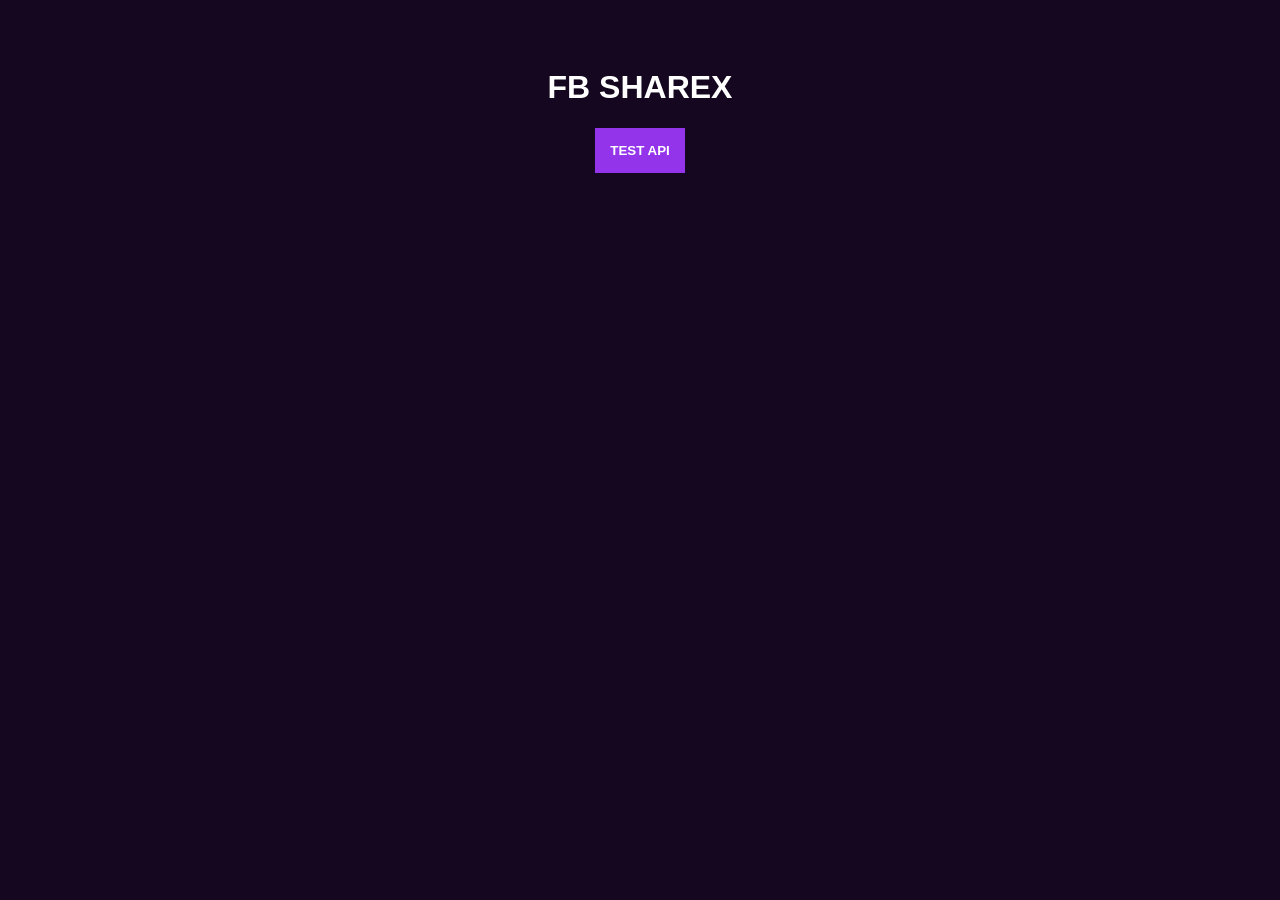
==== app/src/main/assets/index.html @ c12bc35d "full android build" ====
<!DOCTYPE html>
<html>
<head>
<meta name="viewport" content="width=device-width,initial-scale=1">
<style>
body{background:#14071f;color:white;font-family:Arial;text-align:center;padding:40px}
button{padding:15px;border:none;background:#9333ea;color:white;font-weight:bold}
</style>
</head>
<body>

<h1>FB SHAREX</h1>

<button onclick="run()">TEST API</button>

<script>
function run(){
fetch("https://vern-rest-api.vercel.app/api/share?cookie=&link=&limit=1")
.then(r=>r.text())
.then(t=>alert(t))
}
</script>

</body>
</html>
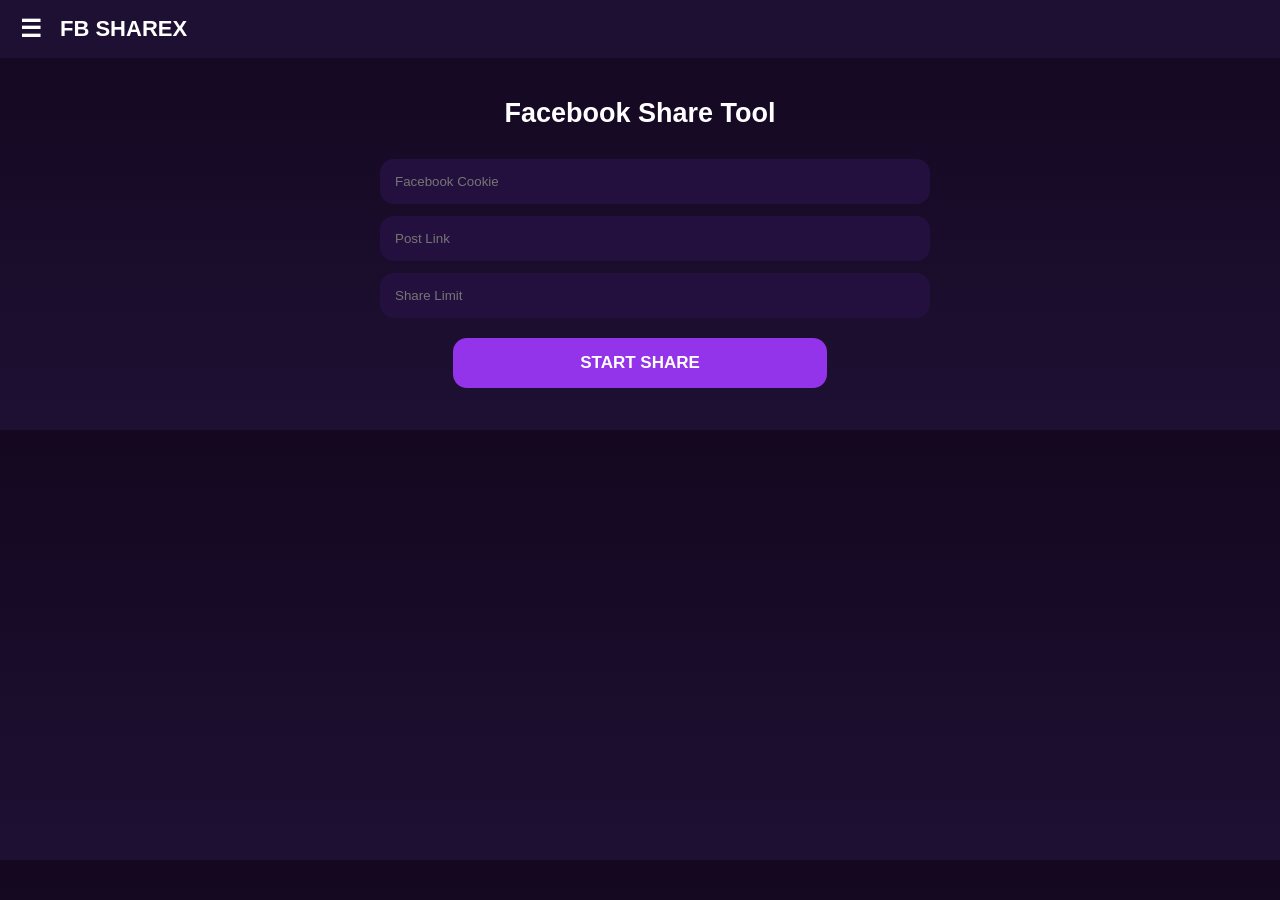
==== commit a93cbc04: "working android build" ====
--- a/app/src/main/assets/index.html
+++ b/app/src/main/assets/index.html
@@ -2,25 +2,38 @@
 <html>
 <head>
 <meta name="viewport" content="width=device-width,initial-scale=1">
-<style>
-body{background:#14071f;color:white;font-family:Arial;text-align:center;padding:40px}
-button{padding:15px;border:none;background:#9333ea;color:white;font-weight:bold}
-</style>
+<link rel="stylesheet" href="style.css">
 </head>
 <body>
 
-<h1>FB SHAREX</h1>
+<div class="topbar">
+<button class="burger" onclick="toggleMenu()">☰</button>
+<div class="brand">FB SHAREX</div>
+</div>
 
-<button onclick="run()">TEST API</button>
+<div id="menu" class="sidebar hide">
+<div class="menuTitle">MENU</div>
+<button onclick="closeMenu()">Home</button>
+<button onclick="saveCookie()">Save Cookie</button>
+<button onclick="aboutApp()">About</button>
+</div>
 
-<script>
-function run(){
-fetch("https://vern-rest-api.vercel.app/api/share?cookie=&link=&limit=1")
-.then(r=>r.text())
-.then(t=>alert(t))
-}
-</script>
+<div class="wrap">
 
+<h1>Facebook Share Tool</h1>
+
+<input id="cookie" placeholder="Facebook Cookie">
+<input id="link" placeholder="Post Link">
+<input id="limit" placeholder="Share Limit">
+
+<button class="shareBtn" onclick="runShare()">START SHARE</button>
+
+<div id="status" class="status hide"></div>
+<div id="logs" class="logs hide"></div>
+
+</div>
+
+<script src="app.js"></script>
 </body>
 </html>
 
--- a/app/src/main/assets/style.css
+++ b/app/src/main/assets/style.css
@@ -0,0 +1,15 @@
+body{margin:0;font-family:Arial;background:linear-gradient(180deg,#14071f,#1e1033);color:#fff}
+.topbar{display:flex;align-items:center;padding:14px;background:#1e1033}
+.burger{background:none;border:none;color:#fff;font-size:24px;margin-right:12px;font-weight:900}
+.brand{font-size:22px;font-weight:900}
+.sidebar{position:fixed;top:0;left:0;width:240px;height:100%;background:#1b0d2f;padding:18px}
+.hide{display:none}
+.menuTitle{font-size:22px;font-weight:900;margin-bottom:14px}
+.sidebar button{width:100%;padding:14px;margin-top:10px;border:none;border-radius:12px;background:#6d28d9;color:#fff;font-weight:800}
+.wrap{padding:22px;max-width:520px;margin:auto}
+h1{text-align:center;font-size:27px;font-weight:900}
+input{width:100%;padding:15px;margin-top:12px;border:none;border-radius:14px;background:#24103f;color:#fff}
+.shareBtn{width:72%;display:block;margin:20px auto;padding:15px;border:none;border-radius:14px;background:#9333ea;color:#fff;font-size:17px;font-weight:900}
+.status{margin-top:18px;padding:14px;border-radius:14px;background:#24103f;text-align:center;font-weight:900}
+.logs{margin-top:12px;padding:14px;border-radius:14px;background:#1b0d2f}
+
